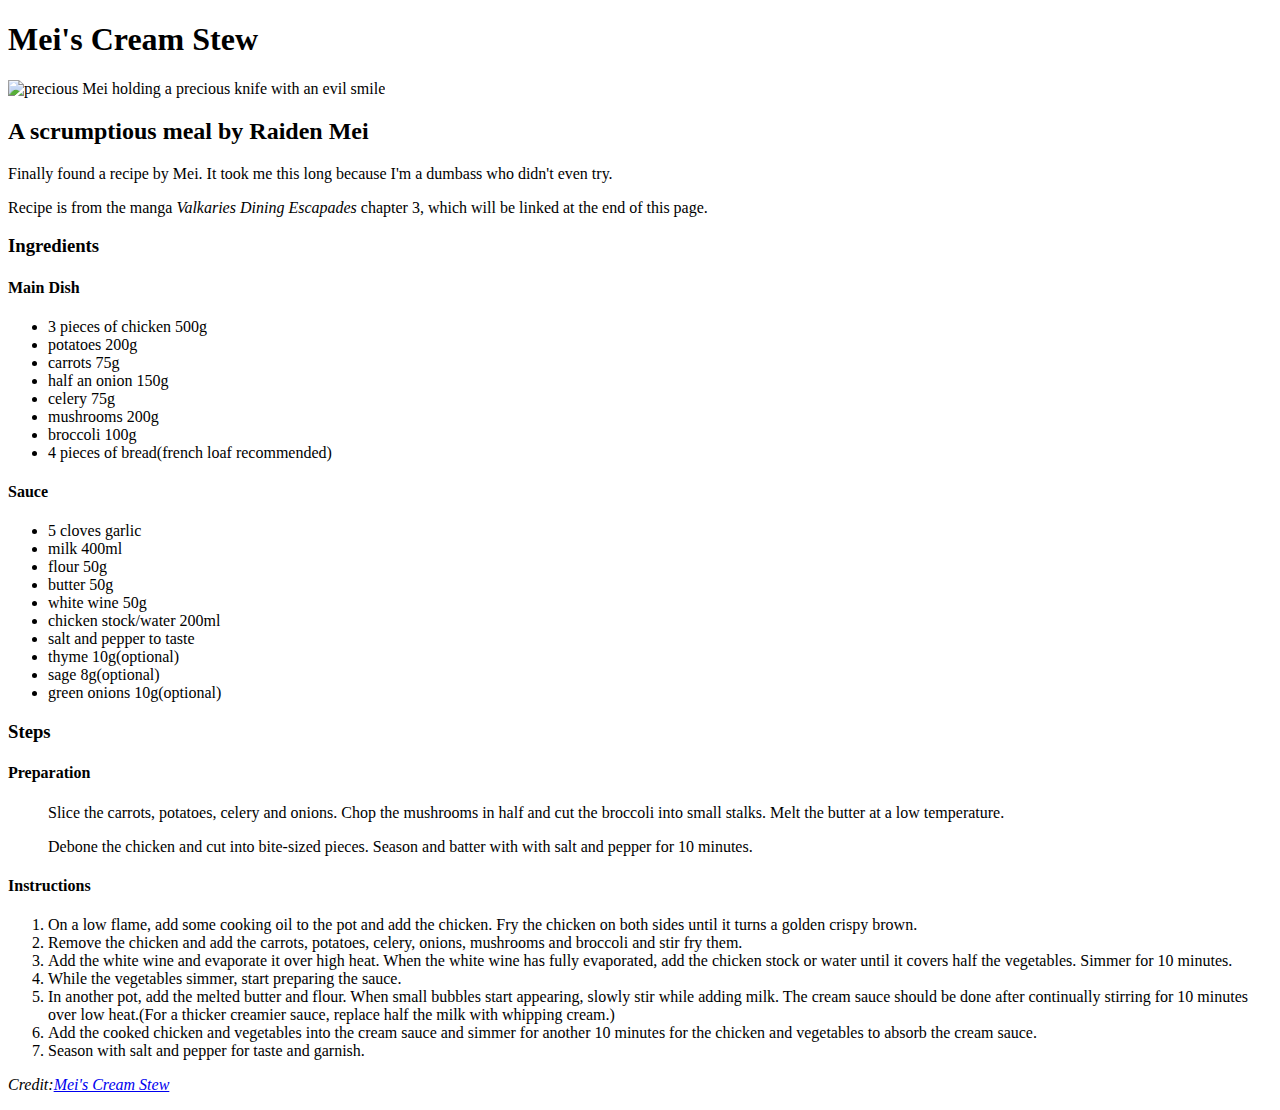
==== recipes/creamstew.html @ b14a779f "First commit" ====
<!DOCTYPE html>
<html lang="en">
  <head>
    <meta charset="utf-8">
    <title>Mei's Cream Stew</title>
  </head>

  <body>
    <h1>Mei's Cream Stew</h1>
    <img src="../images/meiknife.jpeg" alt="precious Mei holding a precious knife with an evil smile">

    <h2>A scrumptious meal by Raiden Mei</h2>

    <p>Finally found a recipe by Mei. It took me this long because I'm a dumbass who didn't even try.</p>
    <p>Recipe is from the manga <em>Valkaries Dining Escapades</em> chapter 3, which will be linked at the end of this page.</p>

    <h3>Ingredients</h3>
    <h4>Main Dish</h4>
    <ul>
      <li>3 pieces of chicken 500g</li>
      <li>potatoes 200g</li>
      <li>carrots 75g</li>
      <li>half an onion 150g</li>
      <li>celery 75g</li>
      <li>mushrooms 200g</li>
      <li>broccoli 100g</li>
      <li>4 pieces of bread(french loaf recommended)</li>
    </ul>

    <h4>Sauce</h4>
    <ul>
      <li>5 cloves garlic</li>
      <li>milk 400ml</li>
      <li>flour 50g</li>
      <li>butter 50g</li>
      <li>white wine 50g</li>
      <li>chicken stock/water 200ml</li>
      <li>salt and pepper to taste</li>
      <li>thyme 10g(optional)</li>
      <li>sage 8g(optional)</li>
      <li>green onions 10g(optional)</li>
    </ul>

    <h3>Steps</h3>
    <h4>Preparation</h4>
    <ol>Slice the carrots, potatoes, celery and onions. Chop the mushrooms in half and cut the broccoli into small stalks. Melt the butter at a low temperature.</ol>
    <ol>Debone the chicken and cut into bite-sized pieces. Season and batter with with salt and pepper for 10 minutes.</ol>

    <h4>Instructions</h4>
    <ol>
      <li> On a low flame, add some cooking oil to the pot and add the chicken. Fry the chicken on both sides until it turns a golden crispy brown.</li>
      <li>Remove the chicken and add the carrots, potatoes, celery, onions, mushrooms and broccoli and stir fry them.</li>
      <li>Add the white wine and evaporate it over high heat. When the white wine has fully evaporated, add the chicken stock or water until it covers half the vegetables. Simmer for 10 minutes.</li>
      <li>While the vegetables simmer, start preparing the sauce.</li>
      <li>In another pot, add the melted butter and flour. When small bubbles start appearing, slowly stir while adding milk. The cream sauce should be done after continually stirring for 10 minutes over low heat.(For a thicker creamier sauce, replace half the milk with whipping cream.)</li>
      <li>Add the cooked chicken and vegetables into the cream sauce and simmer for another 10 minutes for the chicken and vegetables to absorb the cream sauce.</li>
      <li>Season with salt and pepper for taste and garnish.</li>
    </ol>  

    <p><em>Credit:<a href="http://themangareads.com/c/honkai_impact_3_valkyries_dining_escapades_ch03#10">Mei's Cream Stew</a></em></p>
  </body>
</html>
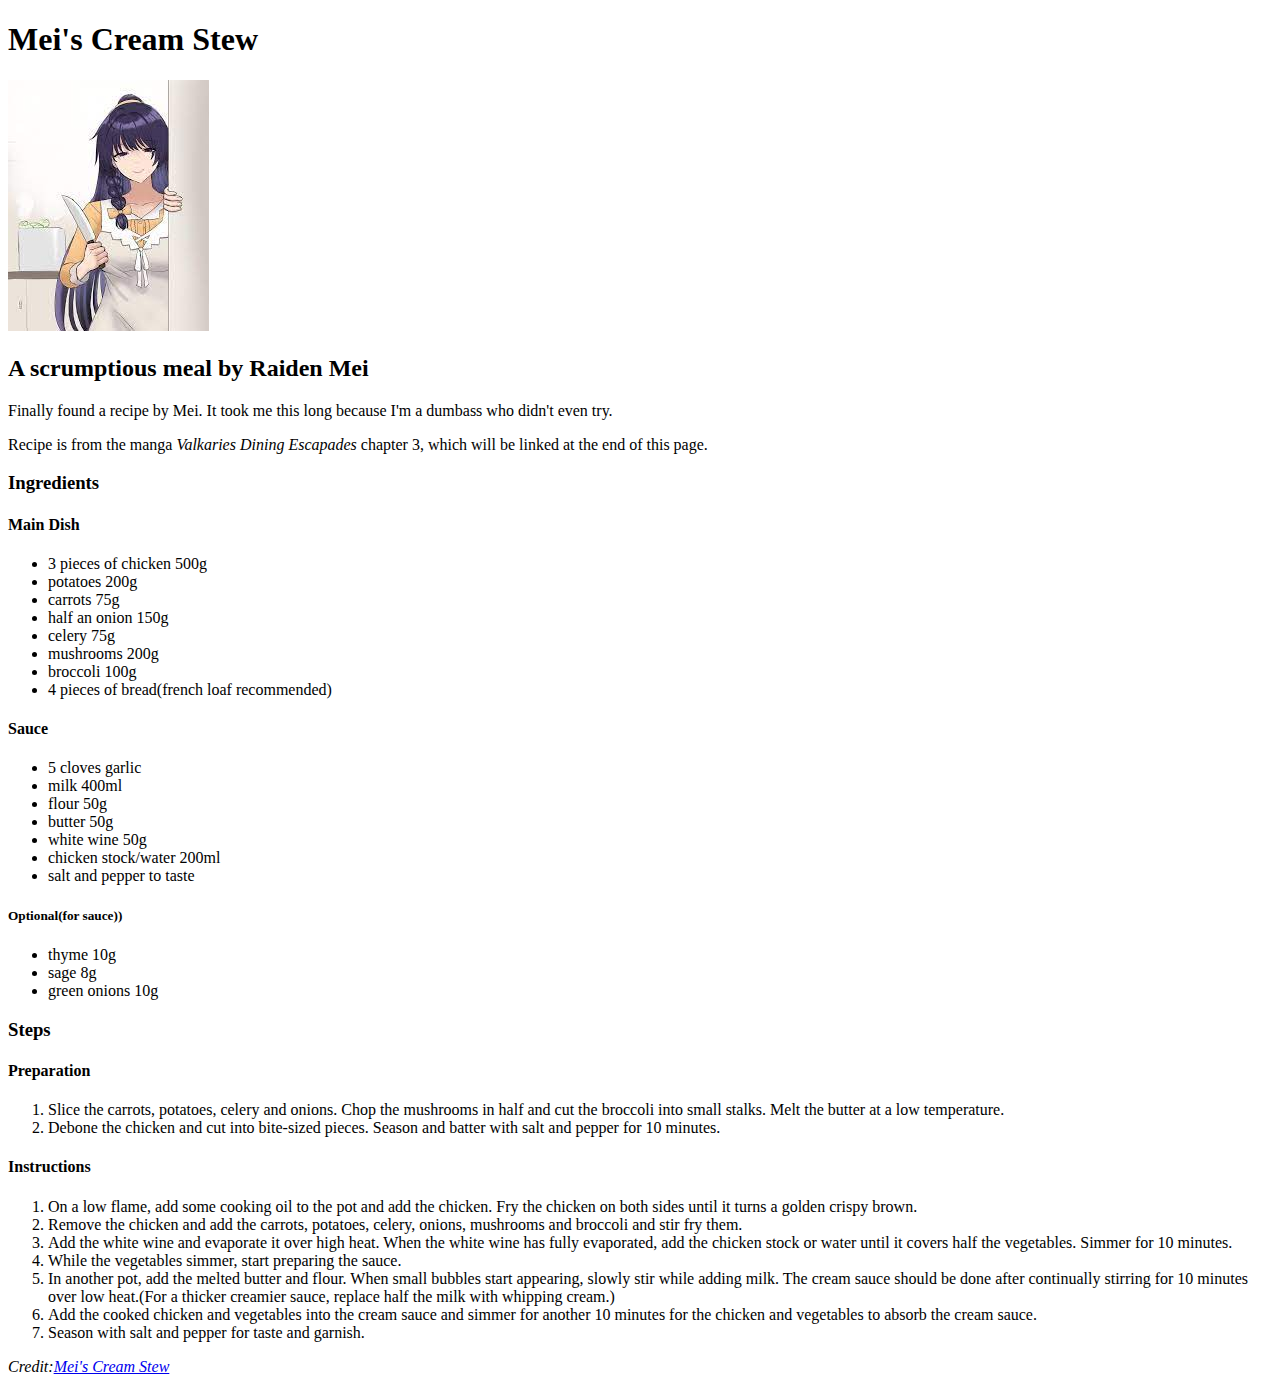
==== commit 3a1b4cc6: "Fix typos and add optional sub-heading" ====
--- a/recipes/creamstew.html
+++ b/recipes/creamstew.html
@@ -36,15 +36,21 @@
       <li>white wine 50g</li>
       <li>chicken stock/water 200ml</li>
       <li>salt and pepper to taste</li>
-      <li>thyme 10g(optional)</li>
-      <li>sage 8g(optional)</li>
-      <li>green onions 10g(optional)</li>
+    </ul>
+
+    <h5>Optional(for sauce))</h5>
+    <ul>
+      <li>thyme 10g</li>
+      <li>sage 8g</li>
+      <li>green onions 10g</li>
     </ul>
 
     <h3>Steps</h3>
     <h4>Preparation</h4>
-    <ol>Slice the carrots, potatoes, celery and onions. Chop the mushrooms in half and cut the broccoli into small stalks. Melt the butter at a low temperature.</ol>
-    <ol>Debone the chicken and cut into bite-sized pieces. Season and batter with with salt and pepper for 10 minutes.</ol>
+    <ol>
+      <li>Slice the carrots, potatoes, celery and onions. Chop the mushrooms in half and cut the broccoli into small stalks. Melt the butter at a low temperature.</li>
+      <li>Debone the chicken and cut into bite-sized pieces. Season and batter with salt and pepper for 10 minutes.</li>
+    </ol>
 
     <h4>Instructions</h4>
     <ol>
